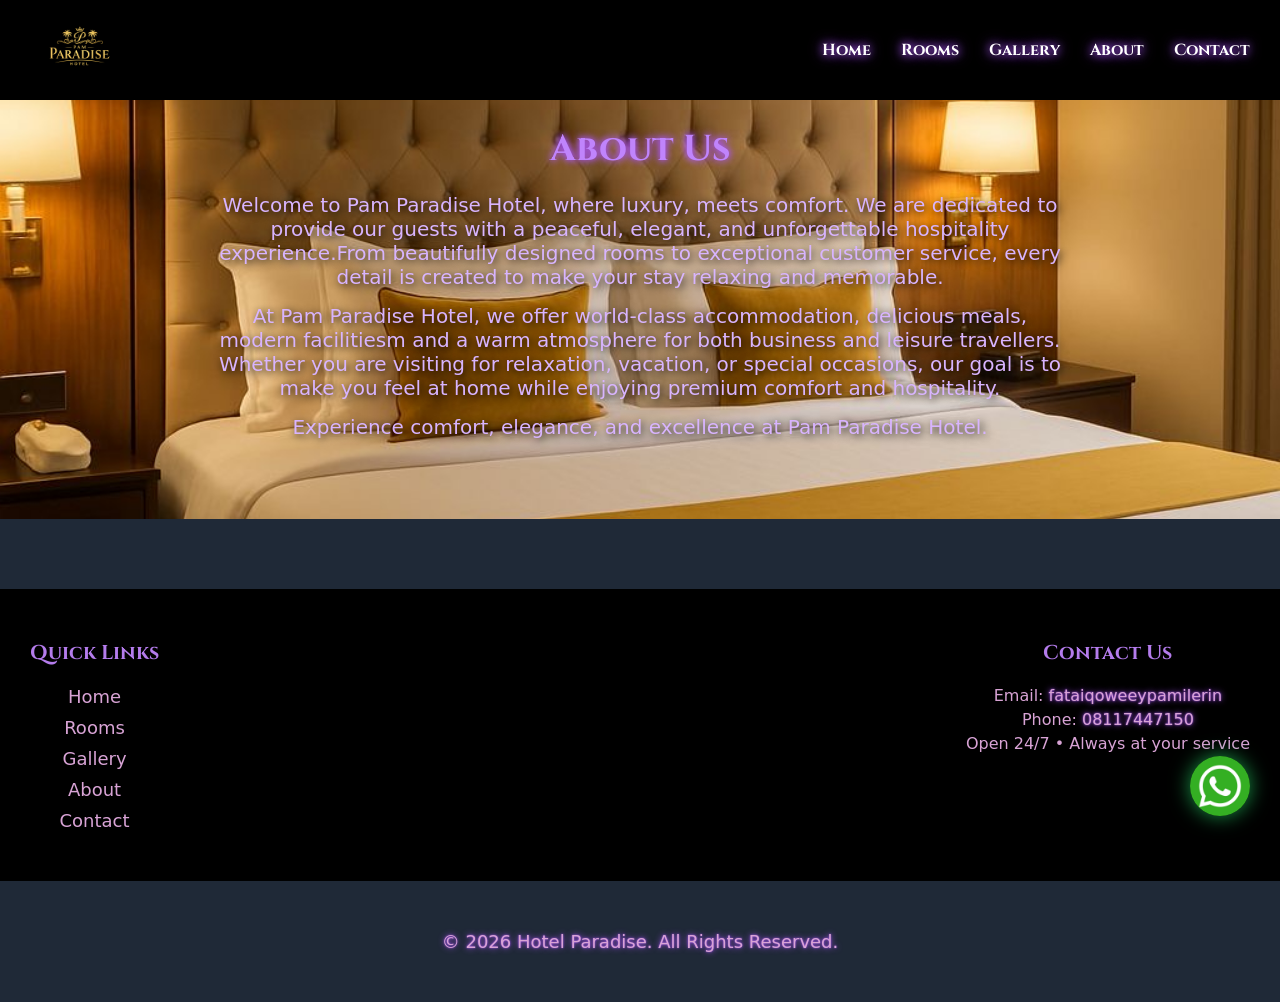
==== about.html @ f633da27 "Add files via upload" ====
<!DOCTYPE html>
<html lang="en">
<head>
    <meta charset="UTF-8">
    <meta name="viewport" content="width=device-width, initial-scale=1.0">
    <title>Pam Paradise Hotel</title>
        <link rel="preconnect" href="https://fonts.googleapis.com">
<link rel="preconnect" href="https://fonts.gstatic.com" crossorigin>
<link href="https://fonts.googleapis.com/css2?family=Cinzel:wght@400..900&family=Cormorant:ital,wght@0,300..700;1,300..700&family=Jost:ital,wght@0,100..900;1,100..900&family=Outfit:wght@100..900&family=Poppins:ital,wght@0,100;0,200;0,300;0,400;0,500;0,600;0,700;0,800;0,900;1,100;1,200;1,300;1,400;1,500;1,600;1,700;1,800;1,900&family=Rubik:ital,wght@0,300..900;1,300..900&display=swap" rel="stylesheet">
<link href='https://unpkg.com/boxicons@2.1.4/css/boxicons.min.css' rel='stylesheet'>
    <link rel="stylesheet" href="about.css">
    <link href="https://unpkg.com/aos@2.3.1/dist/aos.css" rel="stylesheet">
</head>
<body>
    <header>
        <div class="logo">
            <img src="./Asset/logo.PNG" alt="">
        </div>
        <nav id="navbar">
            <ul>
                <li><a href="index.html">Home</a></li>
                <li><a href="room.html">Rooms</a></li>
                <li><a href="gallery.html">Gallery</a></li>
                <li><a href="about.html">About</a></li>
                <li><a href="contact.html">Contact</a></li>
            </ul>
        </nav>
        <div class="menu-btn" id="menuBtn">☰</div>
    </header>
    <main>
        <div class="backgroundimageabout">
            <h2>About Us</h2>
            <div class="paragraph">
                <p class="paragraph1">
                    Welcome to Pam Paradise Hotel, where luxury, meets comfort.
                    We are dedicated to provide our guests with a peaceful, elegant, and unforgettable hospitality experience.From beautifully designed rooms
                    to exceptional customer service, every detail is created to make your stay relaxing and memorable.
                </p>
                <p class="paragraph2">
                    At Pam Paradise Hotel, we offer world-class accommodation, delicious meals, modern facilitiesm and a warm atmosphere for both
                    business and leisure travellers. Whether you are visiting for relaxation, vacation, or special occasions, our goal  is to make 
                    you feel at home while enjoying premium comfort and hospitality.
                </p>
                <p class="paragraph3">
                    Experience comfort, elegance, and excellence at Pam Paradise Hotel.
                </p>
            </div>   
        </div>
    </main>
        <footer>
        <div class="divfooter" data-aos="fade-up">
            <div class="footer1">
                <h3>Quick Links</h3>
                <ul>
                    <li><a href="index.html">Home</a></li>
                    <li><a href="room.html">Rooms</a></li>
                    <li><a href="gallery.html">Gallery</a></li>
                    <li><a href="about.html">About</a></li>
                    <li><a href="contact.html">Contact</a></li>
                </ul>
            </div>
            <div class="footer2">
                <h3>Contact Us</h3>
                <ul>
                    <li>Email: <span>fataiqoweeypamilerin</span></li>
                    <li>Phone: <span>08117447150</span></li>
                    <li>Open 24/7 &bullet; Always at your service</li>
                </ul>
            </div>
        </div>
        <div class="divfooter2">
            <p>© 2026 Hotel Paradise. All Rights Reserved.</p>
        </div>
    </footer>

    <a href="https://wa.me/2348130975590" target="_blank" class="whatsapp-btn" id="whatsapp-btn">
        <img src="./Asset/whatsapp icon.jpg" alt="">
    </a>

    <script src="https://unpkg.com/aos@2.3.1/dist/aos.js"></script>
    <script>
    AOS.init();
    </script>

    <script src="script.js"></script>
</body>
</html>
---- about.css ----
*{
    padding: 0;
    margin: 0;
    box-sizing: border-box;
    list-style: none;
    text-decoration: none;
}
body{
    background: black;
    cursor: pointer;
}
header{
    height: 100px;
    width: 100%;
    display: flex;
    align-items: center;
    justify-content: space-between;
    background-color: black;
    padding: 0 30px;
    position: sticky;
    top: 0;
    z-index: 2;
}
nav ul{
    display: flex;
    gap: 30px;
    color: white;
    font-family: "Cinzel", serif;
    font-size: 16px;
    font-weight: 700;
    color: rgb(255, 255, 255);
    text-shadow: 0 0 8px #a855f7,0 0 14px #a855f7;
}
ul li a{
    color: white;
    position: relative;
    transition: 0.4s;
}
ul li a::after{
    content: "";
    position: absolute;
    left: 0;
    top: 22px;
    width: 100%;
    height: 2px;
    background: #a855f7;
    transform: scaleX(0);
    transform-origin: left;
    transition: 0.4s;
}
ul li a:hover{
    color: #a855f7;
}
ul li a:hover::after{
    transform: scaleX(1);
}
.logo{
    height: 100px;
}
.logo img{
    height: 100%;
}
.menu-btn{
    display: none;
    color:  rgb(147,51,234);
    font-size: 35px;
}
main{
    background:  #1f2937;
    padding-bottom: 70px;
}
.backgroundimageabout{
    background-image: url(./Asset/IMG_2693.JPG);
    background-size: cover;
    background-position: center;
    background-repeat: no-repeat;
    background-color: #000000;
    padding: 25px 30px;
    padding-bottom: 80px;
    display: flex;
    flex-direction: column;
    gap: 20px;
    align-items: center;
    animation: image 20s ease-in-out infinite;
} 
@keyframes image{
    0%{
        background-image: url(./Asset/IMG_2693.JPG);
    }
    30%{
        background-image: url(./Asset/Background\ image4.jpg);
    }
    70%{
        background-image: url(./Asset/Background\ image2.jpg);
    }
    100%{
        background-image: url(./Asset/IMG_2693.JPG);
    }
}
.backgroundimageabout h2{
    text-align: center;
    color: #C084FC;
    font-family: "Cinzel", serif;
    font-size: 36px;
    font-weight: 700;
    text-shadow: 0 0 6px #a855f7,0 0 8px #a855f7;
}
.backgroundimageabout .paragraph{
    font-family: ui-sans-serif, system-ui, sans-serif, "Apple Color Emoji", "Segoe UI Emoji", "Segoe UI Symbol", "Noto Color Emoji";
    font-size: 20px;
    font-weight: 400;
    text-align: center;
    color: #D8B4FE;
    text-shadow: 2px 2px 8px rgba(0, 0, 0, 1);
    display: flex;
    align-items: center;
    flex-direction: column;
    gap: 15px;
    width: 70%;
}
footer{
    background: black;
    font-family: ui-sans-serif, system-ui, sans-serif, "Apple Color Emoji", "Segoe UI Emoji", "Segoe UI Symbol", "Noto Color Emoji";
}
.divfooter{
    color: #d8a3d5;
    display: flex;
    justify-content: space-between;
    padding: 50px 30px;
    text-align: center;
    position: relative;
}
.divfooter h3{
    font-family: "Cinzel", serif;
    font-weight: 700;
    font-size: 20px;
    color: #b47cec;
}
.footer1, .footer2{
    display: flex;
    flex-direction: column;
    gap: 20px;
}
.footer1 ul{
    display: flex;
    flex-direction: column;
    gap: 10px;
}
.footer2 ul{
    display: flex;
    flex-direction: column;
    gap: 5px;
}
.footer1 ul li a{
    color: #d8a3d5;
    font-size: 18px;
}
.footer2 ul li span{
    color: #d8a3d5;
    text-shadow: 0 0 2px #a855f7,0 0 6px #a855f7;
}
.divfooter2{
    color: #d8a3d5;
    text-shadow: 0 0 2px #a855f7,0 0 6px #a855f7;
    background:  #1f2937;
    text-align: center;
    padding: 50px 30px;
    font-size: 18px;
}
.whatsapp-btn{
    position: fixed;
    bottom: 80px;
    right: 0;
    padding: 0px 30px;
}
.whatsapp-btn img{
    width: 60px;
    height: 60px;
    box-shadow: 0 0 20px rgba(37, 211, 102, 0.7);
    animation: pulse 1.5s infinite;
    background: none;
    border-radius: 50%;
}
@keyframes pulse{
    0%{
        transform: scale(1);
    }
    50%{
        transform: scale(1.1);
    }
    100%{
        transform: scale(1);
    }
}
@media (max-width:1000px) {
    .backgroundimageabout .paragraph{
        width: 100%;
    }
}
@media (max-width: 768px) {
    .backgroundimageabout h2{
        font-size: 30px;
    }
    .backgroundimageabout .paragraph{
        font-size: 18px;
    }
    .menu-btn{
        display: block;
    }
    nav{
        position: absolute;
        top: 90px;
        left: 0;
        width: 100%;
        background: black;
        max-height: 0;
        overflow: hidden;
        transition: 0.5s ease;
    }
    nav.active{
        max-height: 500px;
    }
    nav ul{
        display: flex;
        flex-direction: column;
        width: 100%;
        padding: 30px 40px;
        gap: 20px;
    }
}
@media (max-width: 600px) {
    .divfooter{
        display: grid;
        text-align: start;
        gap: 50px;
    }
}
@media (max-width: 250px) {
    header{
        padding: 0px 10px;
    }
}
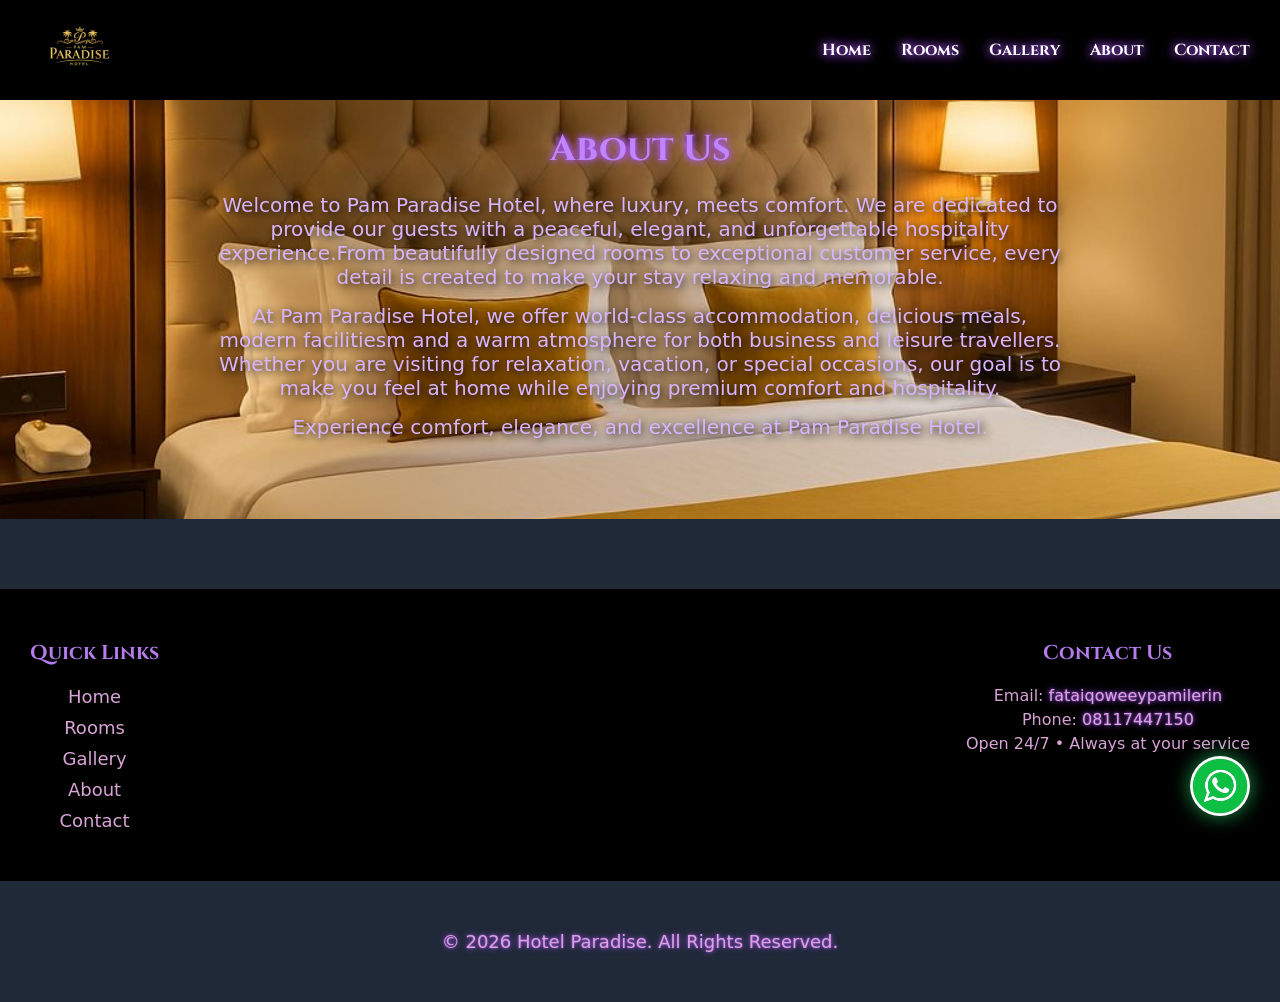
==== commit 7e414915: "Fix HTML structure and update WhatsApp link" ====
--- a/about.html
+++ b/about.html
@@ -73,7 +73,7 @@
         </div>
     </footer>
 
-    <a href="https://wa.me/2348130975590" target="_blank" class="whatsapp-btn" id="whatsapp-btn">
+    <a href="https://wa.me/2348165803719" target="_blank" class="whatsapp-btn" id="whatsapp-btn">
         <img src="./Asset/whatsapp icon.jpg" alt="">
     </a>
 
@@ -84,4 +84,4 @@
 
     <script src="script.js"></script>
 </body>
-</html>+</html>
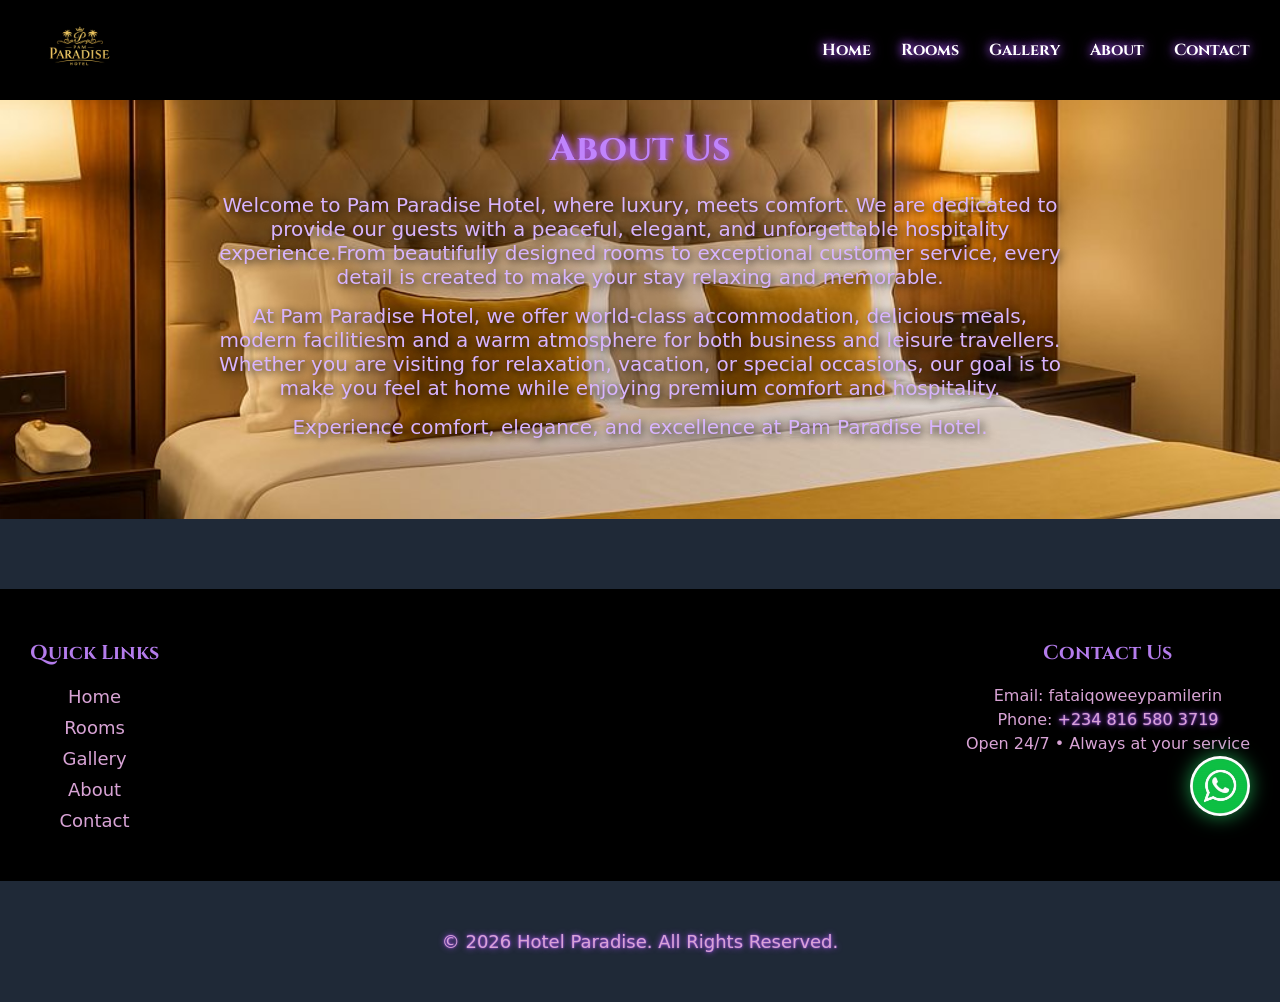
==== commit 4dfd1e72: "Fix HTML formatting and improve contact link" ====
--- a/about.html
+++ b/about.html
@@ -63,7 +63,7 @@
                 <h3>Contact Us</h3>
                 <ul>
                     <li>Email: <span>fataiqoweeypamilerin</span></li>
-                    <li>Phone: <span>08117447150</span></li>
+                    <li>Phone: <a href="tel:+2348165803719">+234 816 580 3719</a></li>
                     <li>Open 24/7 &bullet; Always at your service</li>
                 </ul>
             </div>
--- a/about.css
+++ b/about.css
@@ -155,7 +155,7 @@
     color: #d8a3d5;
     font-size: 18px;
 }
-.footer2 ul li span{
+.footer2 ul li a{
     color: #d8a3d5;
     text-shadow: 0 0 2px #a855f7,0 0 6px #a855f7;
 }
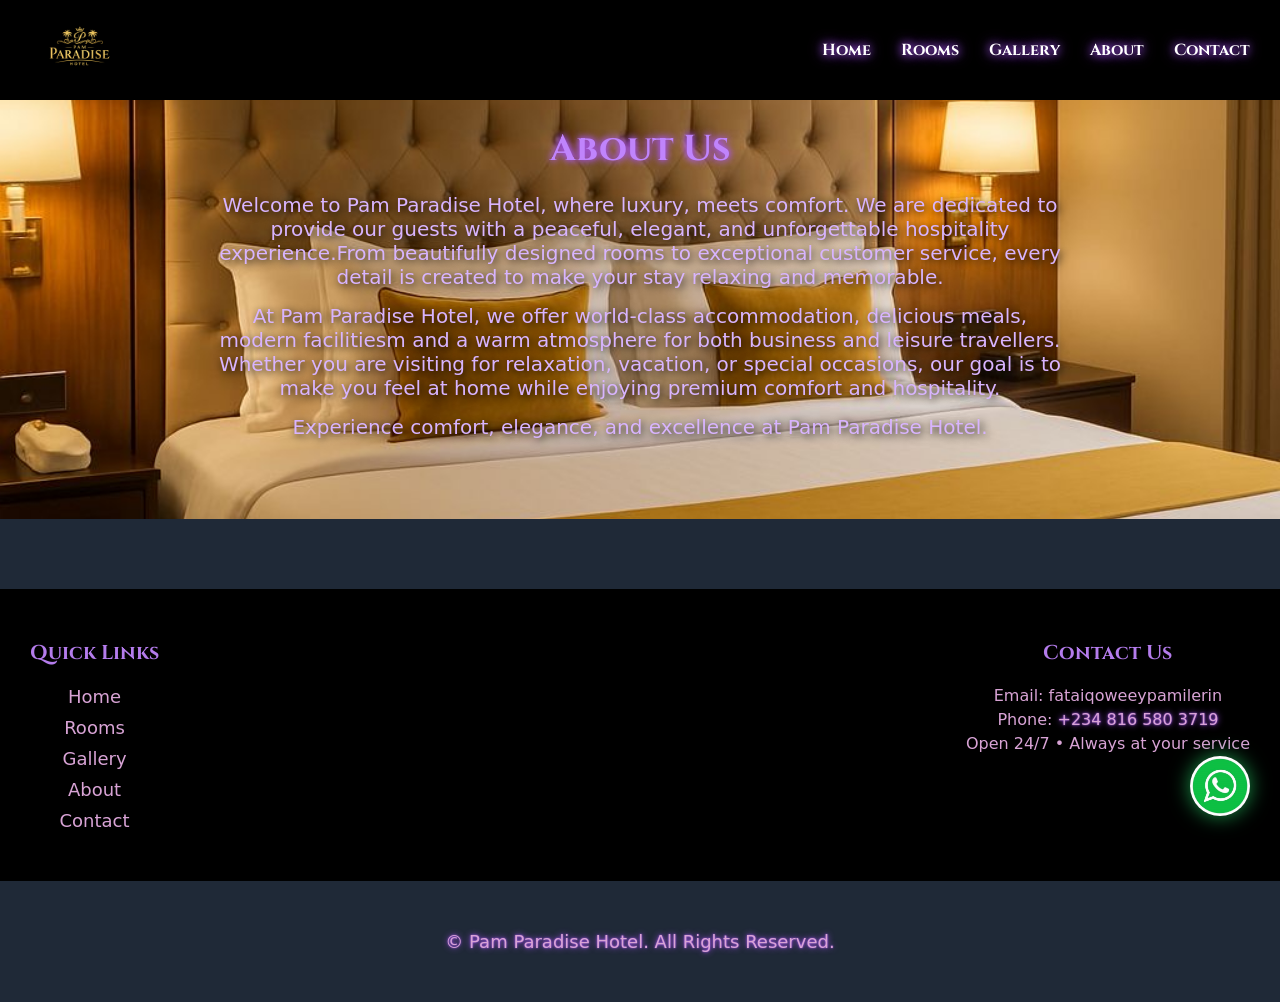
==== commit 48f70e66: "Fix HTML encoding issues in about.html" ====
--- a/about.html
+++ b/about.html
@@ -69,7 +69,7 @@
             </div>
         </div>
         <div class="divfooter2">
-            <p>© 2026 Hotel Paradise. All Rights Reserved.</p>
+            <p>© Pam Paradise Hotel. All Rights Reserved.</p>
         </div>
     </footer>
 
